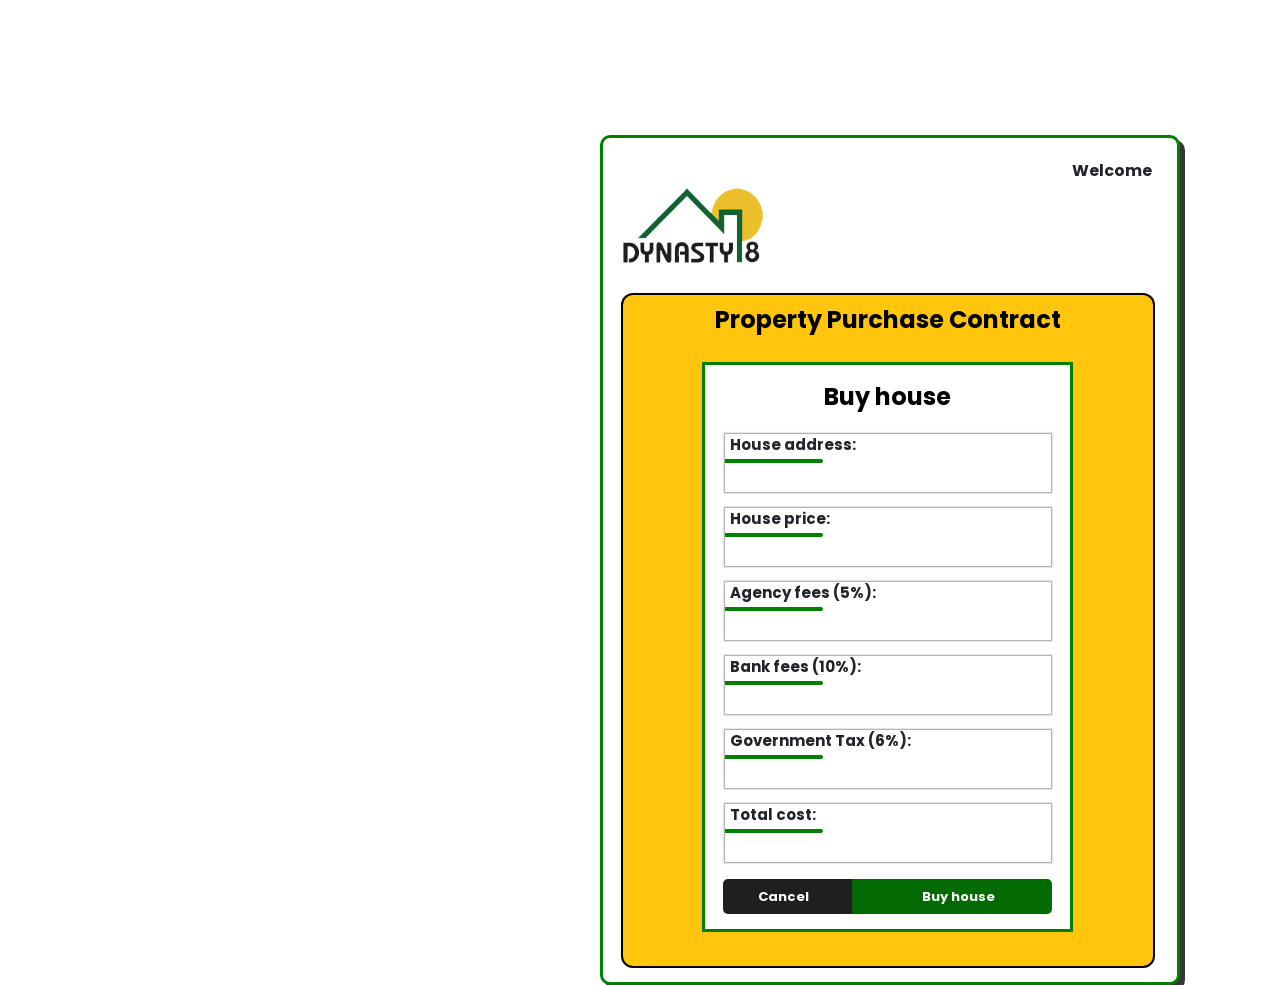
==== QBCore_2F0666.base/resources/[qb]/qb-houses/html/index.html @ 3351a12a "Initial QBCore FiveM server setup with txAdmin gitignore strategy. Track resources and config templa" ====
<!DOCTYPE html>
<html lang="en">
<head>
    <meta charset="UTF-8">
    <meta name="viewport" content="width=device-width, initial-scale=1.0">
    <meta http-equiv="X-UA-Compatible" content="ie=edge">
    <title>QBCore House</title>
    <link rel="stylesheet" href="https://stackpath.bootstrapcdn.com/bootstrap/4.1.3/css/bootstrap.min.css" integrity="sha384-MCw98/SFnGE8fJT3GXwEOngsV7Zt27NXFoaoApmYm81iuXoPkFOJwJ8ERdknLPMO" crossorigin="anonymous">
    <link rel="stylesheet" type="text/css" href="style.css">
    <link rel="stylesheet" type="text/css" href="reset.css">
    <script src="https://code.jquery.com/jquery-3.6.0.min.js" integrity="sha256-/xUj+3OJU5yExlq6GSYGSHk7tPXikynS7ogEvDej/m4=" crossorigin="anonymous"></script>
</head>
    <body style="background:rgba(255, 255, 255, 0)">
        <div class="container" id="noselect">
            <div class="contract-main">
                <img src="./img/dynasty8-logo.png" class="dynasty8-logo">
                <span id="welcome-text">Welcome <span id="welcome-name"></span></span>
                <div class="contract-sub">
                    <div class="contract-header"><span id="contract-header-text">Property Purchase Contract</span></div>
                    <div class="contract-information">
                        <div class="contract-information-header">
                            <span id="contract-information-text">Buy house</span>
                        </div>
                        <div class="property-info">
                            <span class="property-info-text">House address:</span>
                            <div id="propert-info-hr"></div>
                            <span class="property-info-info" id="property-adress"></span>
                        </div>
                        <div class="property-info">
                            <span class="property-info-text">House price:</span>
                            <div id="propert-info-hr"></div>
                            <span class="property-info-info" id="property-price"></span>
                        </div>
                        <div class="property-info">
                            <span class="property-info-text">Agency fees (5%):</span>
                            <div id="propert-info-hr"></div>
                            <span class="property-info-info" id="property-brokerfee"></span>
                        </div>
                        <div class="property-info">
                            <span class="property-info-text">Bank fees (10%):</span>
                            <div id="propert-info-hr"></div>
                            <span class="property-info-info" id="property-bankfee"></span>
                        </div>
                        <div class="property-info">
                            <span class="property-info-text">Government Tax (6%):</span>
                            <div id="propert-info-hr"></div>
                            <span class="property-info-info" id="property-taxes"></span>
                        </div>
                        <div class="property-info">
                            <span class="property-info-text">Total cost:</span>
                            <div id="propert-info-hr"></div>
                            <span class="property-info-info" id="property-totalprice"></span>
                        </div>
                        <div class="property-cancel">
                            <span id="property-cancel-text">Cancel</span>
                        </div>
                        <div class="property-accept">
                            <span id="property-accept-text">Buy house</span>
                        </div>
                    </div>
                </div>
            </div>
            <div class="contract-sell">

            </div>
        </div>
        <div id="house-cam">
            <span id="cam-label">Test</span>
            <span id="cam-type">#Frontdoor</span>
            <span id="cam-connection">CONNECTED</span>
        </div>
        <div id="decorate">
            <div class="decorate-header">
                <div class="decorate-header-buttons">
                    <div class="header-btn" id="objects-list"><p>Objects</p></div>
                    <div class="header-btn" id="close"><p>Close</p></div>
                    <div class="header-btn" id="my-objects"><p>My Objects</p></div>
                </div>
            </div>
            <div class="object-load-status">
                <div class="lds-ring"><div></div><div></div><div></div><div></div></div>
            </div>
            <div class="decorate-confirm">
                <p>You sure u want to buy the object</p>
                <div class="decorate-confirm-buttons">
                    <button class="btn btn-group btn-spawnobj" id="buy-object">Yes</button>
                    <button class="btn btn-group btn-spawnobj" id="cancel-object">No</button>
                </div>
            </div>
            <div class="decorate-keys">
                <ul id="decorate-keys" style="list-style-type:disc;">
                    <li>Arrow Keys to Move Object.</li>
                    <li>HOLD Left Shift to Rotate to rotate</li>
                    <li>LEFTALT To place object where you'r looking at.</li>
                    <li>ENTER to buy and place the object.</li>
                    <li>F5 switch between menu and placement mode</li>
                    <li>ESC to disable Decoration mode.</li>
                </ul>
            </div>
            <div class="decorate-footer">
                <div class="decorate-footer-buttons">

                </div>
            </div>
            <div class="decorate-items">
            </div>
        </div>
        <script src="nui://game/ui/jquery.js" type="text/javascript"></script>
        <script src="https://cdnjs.cloudflare.com/ajax/libs/popper.js/1.14.3/umd/popper.min.js" integrity="sha384-ZMP7rVo3mIykV+2+9J3UJ46jBk0WLaUAdn689aCwoqbBJiSnjAK/l8WvCWPIPm49"crossorigin="anonymous"></script>
        <script src="https://stackpath.bootstrapcdn.com/bootstrap/4.1.3/js/bootstrap.min.js" integrity="sha384-ChfqqxuZUCnJSK3+MXmPNIyE6ZbWh2IMqE241rYiqJxyMiZ6OW/JmZQ5stwEULTy" crossorigin="anonymous"></script>
        <script type="text/javascript" src="script.js"></script>
    </body>
</html>
---- QBCore_2F0666.base/resources/[qb]/qb-houses/html/style.css ----
@import url('https://fonts.googleapis.com/css2?family=Poppins:wght@100&display=swap');

.container {
    height: 100vh;
}

.contract-main {
    position: absolute; 
    background-color: rgb(255, 255, 255);
    border-radius: 10px;
    border: 3px solid green;
    width: 580px;
    height: 850px;
    right: 100px; 
    margin-left: auto; 
    margin-right: auto; 
    top: 15%;
	padding: 10px;
	box-shadow: 5px 5px #363636;	
}

.contract-sub {
    position: absolute;
    width: 93%;
    height: 80%;
    bottom: 14px;
    left: 18px;
    background-color: rgb(255, 198, 13);
    border-radius: 12px;
    border: 2px solid black;
}

.contract-header {
    text-align: center;
}

.contract-information {
    position: absolute;
    width: 70%;
    height: 85%;
    left: 0; 
    right: 0; 
    margin-left: auto; 
    margin-right: auto; 
    top: 10%;
    font-weight: bolder;
    background-color: rgb(255, 255, 255);
    border: 3px solid green;
}

.contract-information-header {
    text-align: center;
}

.property-info {
    position: relative;
    border: 1px solid rgba(0, 0, 0, 0.3);
    box-shadow: 0px 0px 2px 0px rgba(0, 0, 0, 0.3);
    width: 90%;
    height: 60px;
    left: 0; 
    right: 0; 
    margin-left: auto; 
    margin-right: auto;
    top: 30px;
    margin-top: 14px;
}

.property-cancel {
    position: absolute;
    background-color: rgb(31, 31, 31);
    border-radius: 5px 0px 0px 5px;
    width: 40%;
    height: 35px;
    left: 18px;
    bottom: 15px;
    margin-top: 20px;
    transition: 0.3s;
}

.property-accept {
    position: absolute;
    background-color: rgb(3, 105, 3);
    border-radius: 0px 5px 5px 0px;
    width: 55%;
    height: 35px;
    right: 18px;
    bottom: 15px;
    margin-top: 20px;
    transition: 0.3s;
}

.property-accept:hover {
    background-color: rgb(1, 122, 1);
    transition: 0.3s;
}

.property-cancel:hover {
    background-color: rgb(54, 54, 54);
    transition: 0.3s;
}

.dynasty8-logo {
    position: absolute;
    width: 140px;
    height: 75px;
    top: 50px;
    left: 20px;
}

.house-picture {
    position: absolute;
    width: 200px;
    height: 110px;
    right: 170px;
    top: 25px;
    border-radius: 8px;
    box-shadow: 0px 0px 2px 0px rgba(0, 0, 0, 0.3);
    border: 1px solid rgba(0, 0, 0, 0.5);
}

#property-cancel-text {
    position: relative;
    top: 9px;
    left: 35px;
    font-family: 'Poppins', sans-serif;
    color: rgb(255, 255, 255);
    font-size: 13px;   
}

#property-accept-text {
    position: relative;
    top: 9px;
    left: 70px;
    font-family: 'Poppins', sans-serif;
    color: rgb(255, 255, 255);
    font-size: 13px;   
}

#welcome-text {
    float: right;
    font-family: 'Poppins', sans-serif;
	font-weight: bold;
    margin-top: 15px;
    margin-right: 15px;
}

#welcome-name {
    color: rgb(2, 88, 2);
	font-weight: bold;
}

#contract-header-text {
    position: relative;
    top: 13px;
    font-family: 'Poppins', sans-serif;
    color: black;
	font-weight: bold;
    font-size: 24px;
}

#contract-information-text {
    position: relative;
    top: 20px;
    font-family: 'Poppins', sans-serif;
    color: rgb(0, 0, 0);
    font-size: 24px;
}

.property-info-text {
    position: relative;
    font-family: 'Poppins', sans-serif;
    font-size: 15px;
    margin-left: 5px;
    top: 3px;
}

#propert-info-hr {
    position: relative;
    width: 30%;
    background-color: green;
    height: 4px;
    top: 9px;
    border-radius: 0px 5px 5px 0px;
}

.property-info-info {
    position: relative;
    font-family: 'Poppins', sans-serif;
    font-size: 13px;
    margin-left: 5px;
    top: 12px;
}

#property-totalprice {
    color: green;
    font-weight: bold;
}
/*Decorations*/
#decorate { 
    font-family: 'Poppins', sans-serif;
    display: none;
    width: 100vw;
    height: 100vh;
}

.decorate-header {
    position: absolute;
    width: 100%;
    height: 5vh;
    background-color: rgba(0, 0, 0, 0.75);
}

.decorate-footer {
    position: absolute;
    width: 100%;
    height: 5vh;
    background-color: rgba(0, 0, 0, 0.75);
    bottom: 0;
}

.decorate-header-buttons {
    display: flex;
    justify-content: center;
    width: 100%;
    height: 5vh;
}

.decorate-footer-buttons {
    display: flex;
    justify-content: center;
    width: 100%;
    height: 5vh;
}

.header-btn {
    position: relative;
    height: 100%;
    width: auto;
    padding-left: 1.5vh;
    padding-right: 1.5vh;
    max-width: 20vh;
    margin-left: 5px;
    text-align: center;
    border-bottom: 2px solid rgba(255, 255, 255, 0);
    transition: all 0.2s ease-in-out;
}

.header-btn:hover {
    background-color: #d83737ea;
}

.header-btn > p {
    color: white;
    line-height: 4.5vh;
    font-family: 'Poppins', sans-serif;
    text-transform: uppercase;
    font-size: 12px;
    letter-spacing: 0.1vh;
}

.header-btn-selected {
    background-color: #d83737ea;
    border-bottom: 2px solid #fff;
}

.footer-btn {
    position: relative;
    height: 100%;
    width: auto;
    padding-left: 1.5vh;
    padding-right: 1.5vh;
    max-width: 12vh;
    margin-left: 5px;
    text-align: center;
    border-bottom: 2px solid rgba(255, 255, 255, 0);
    transition: all 0.2s ease-in-out;
}

.footer-btn:hover {
    background-color: #d83737ea;
}

.footer-btn > p {
    color: white;
    line-height: 4.5vh;
    font-family: 'Poppins', sans-serif;
    text-transform: uppercase;
    font-size: 12px;
    letter-spacing: 0.1vh;
}

.footer-btn-selected {
    background-color: #d83737ea;
    border-bottom: 2px solid #fff;
}

.decorate-keys {
    position: absolute;
    width: auto;
    height: auto;
    background-color: rgba(0, 0, 0, 0.75);
    right: 0;
    bottom: 5%;
    border-radius: 10px 0px 0px 0px;
    padding: 1vh 1vh 0vh 0vh;
}

#decorate-keys {
    position: relative;
    padding: 1vh 0vh 5vh 4vh;
}

#decorate-keys > li {
    color: white;
    font-family: 'Poppins', sans-serif;
    font-size: 11px;
    margin-top: 18px;
    font-weight: bold;
    letter-spacing: 0.2vh;
}

.decorate-items {
    position: absolute;
    width: 18%;
    height: 35%;
    max-height: 35%;
    overflow: scroll;
    /* background-color: rgba(0, 0, 0, 0.109); */
    top: 0; left: 10vh; bottom: 0; right: 0;
    margin: auto 0;
}

.decorate-items::-webkit-scrollbar {
    display: none;
}

.decorate-item {
    position: relative;
    width: 100%;
    height: 20%;
    background-color: rgba(22, 22, 22, 0.705);
    box-shadow: inset 0px 0px 30px 0px rgba(27, 27, 27, 0.054);
    margin-top: 1vh;
    transition: all 0.2s ease-in-out;
    border-bottom: 4px solid #9e181800;
}

.selected-object {
    border-bottom: 4px solid #b12424;
}

.decorate-item:hover {
    background-color: rgba(231, 231, 231, 0.465);
}

#decorate-item-name {
    position: absolute;
    color: rgb(243, 243, 243);
    font-family: 'Poppins', sans-serif;
    padding-top: 10px;
    padding-left: 10px;
    letter-spacing: 0.1vh;
    font-size: 14px;
}

#decorate-item-category {
    position: absolute;
    color: rgb(251, 251, 251);
    font-family: 'Poppins', sans-serif;
    padding-top: 35px;
    padding-left: 10px;
    letter-spacing: 0.1vh;
    font-size: 14px;
}


.object-selectors {
    position:absolute;
    top: 4.5vh;
    left: 4.5vw;
    width: 50%;
}

.object-category {
    position: relative;
    float: left;
    min-width: 10vw;
    margin-left: 2px;
    margin-top: 2px;
    background-color: rgba(0, 0, 0, 0.2);
    border: 1px solid rgba(255, 255, 255, 0.1);
    transition: background-color 0.3s;
}

.object-select-label {
    font-family: 'Poppins', sans-serif;
	font-weight: bold;
	color: #FFFFFF;
}

.select-object {
    font-family: 'Poppins', sans-serif;
	border-radius: 0px!important;
}

.select-object:focus {
    font-family: 'Poppins', sans-serif;
	border: none!important;
}

.btn-spawnobj {
    font-family: 'Poppins', sans-serif;
	border-radius: 0px!important;
	color: #FFFFFF;
	background: #9e1818;
}

.btn-spawnobj:hover {
	background: #d93636;
}

.decorate-confirm {
    display: none;
    position: relative;
    top: 40vh;
    color: #FFFFFF;
    width: 20vw;
    margin: auto;
    background-color: rgba(0, 0, 0, 0.75);
    border-bottom: 4px solid #9e181800;
    padding: 10px 20px;
    text-align: center;
    border-radius: 2px;
}

.decorate-confirm-buttons {
    width: 100%;
    margin: auto;
    text-transform: uppercase!important;
    margin-top: 2vh;
}

.object-load-status {
    display: none;
    left:48vw;
    top:48vh;
    position: absolute;
}

/* OBJECT LOADER  */
.lds-ring {
    display: inline-block;
    position: relative;
    width: 8.0vh;
    height: 8.0vh;
  }
  .lds-ring div {
    box-sizing: border-box;
    display: block;
    position: absolute;
    width: 6.4vh;
    height: 6.4vh;
    margin: 0.8vh;
    border: 0.8vh solid #d83737ea;
    border-radius: 50%;
    animation: lds-ring 1.2s cubic-bezier(0.5, 0, 0.5, 1) infinite;
    border-color: #d83737ea transparent transparent transparent;
  }
  .lds-ring div:nth-child(1) {
    animation-delay: -0.45s;
  }
  .lds-ring div:nth-child(2) {
    animation-delay: -0.3s;
  }
  .lds-ring div:nth-child(3) {
    animation-delay: -0.15s;
  }
  @keyframes lds-ring {
    0% {
      transform: rotate(0deg);
    }
    100% {
      transform: rotate(360deg);
    }
  }

#house-cam {
    display: none;
    height: 100vh;
    /* background-color: black; */
}

#cam-label {
    position: absolute;
    font-family: 'Poppins', sans-serif;
    font-size: 2.5vh;
    padding: 8vh;
    text-transform: uppercase;
    color: white;
    font-weight: bold;
}

#cam-type {
    position: absolute;
    font-family: 'Poppins', sans-serif;
    font-size: 2.5vh;
    padding: 8vh;
    top: 4vh;
    text-transform: uppercase;
    color: white;
    font-weight: bold;
}

#cam-connection {
    position: absolute;
    bottom: 0;
    left: 0;
    font-family: 'Poppins', sans-serif;
    font-size: 2vh;
    padding: 8vh;
    text-transform: uppercase;
    color: rgb(37, 146, 23);
    font-weight: bold;
}
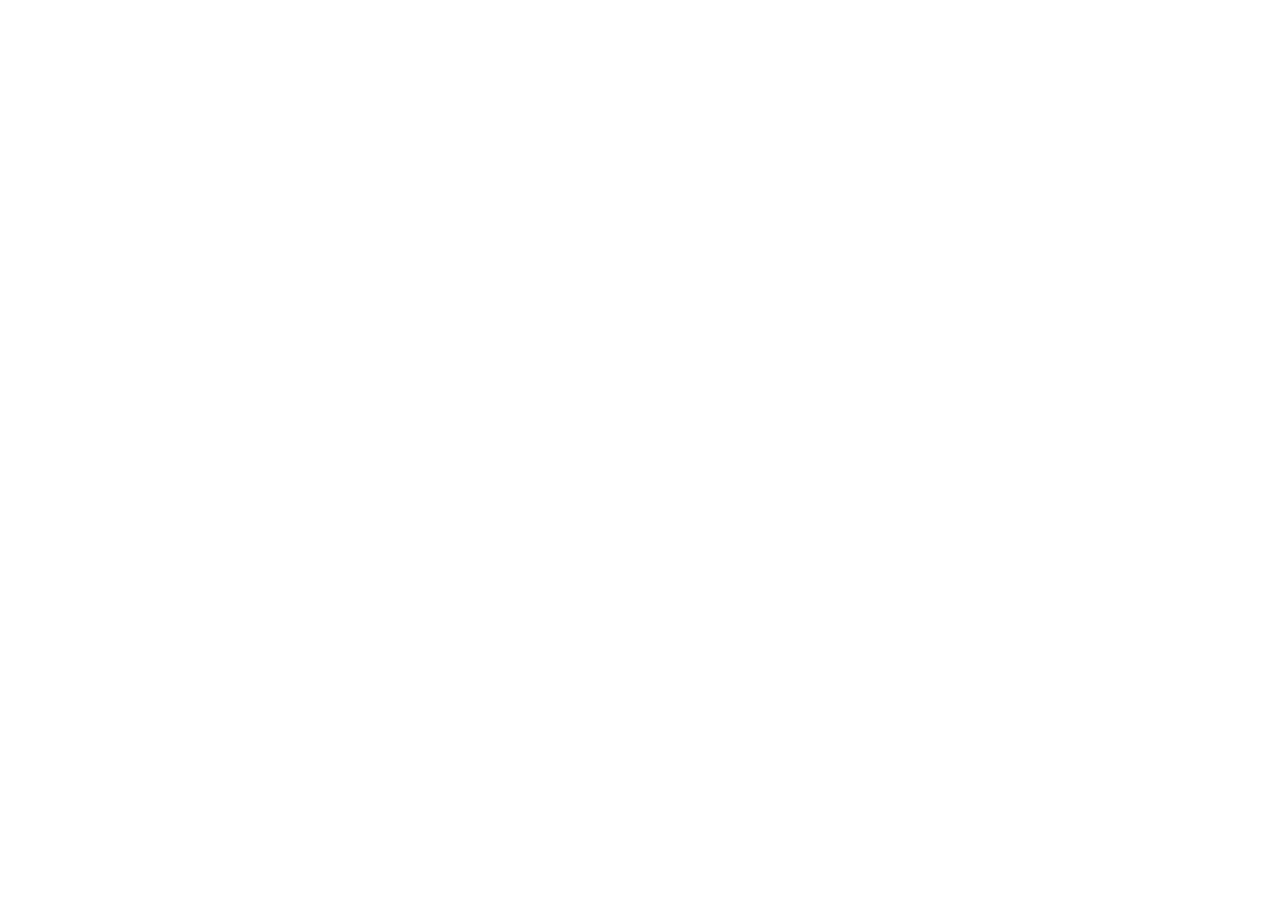
==== commit c3d45d04: "Add Turkish localization files for various resources including ambulance job, banking, bank robbery," ====
--- a/QBCore_2F0666.base/resources/[qb]/qb-houses/html/index.html
+++ b/QBCore_2F0666.base/resources/[qb]/qb-houses/html/index.html
@@ -14,48 +14,48 @@
         <div class="container" id="noselect">
             <div class="contract-main">
                 <img src="./img/dynasty8-logo.png" class="dynasty8-logo">
-                <span id="welcome-text">Welcome <span id="welcome-name"></span></span>
+                <span id="welcome-text">Hoş geldiniz <span id="welcome-name"></span></span>
                 <div class="contract-sub">
-                    <div class="contract-header"><span id="contract-header-text">Property Purchase Contract</span></div>
+                    <div class="contract-header"><span id="contract-header-text">Emlak Satın Alma Sözleşmesi</span></div>
                     <div class="contract-information">
                         <div class="contract-information-header">
-                            <span id="contract-information-text">Buy house</span>
+                            <span id="contract-information-text">Ev satın al</span>
                         </div>
                         <div class="property-info">
-                            <span class="property-info-text">House address:</span>
+                            <span class="property-info-text">Ev adresi:</span>
                             <div id="propert-info-hr"></div>
                             <span class="property-info-info" id="property-adress"></span>
                         </div>
                         <div class="property-info">
-                            <span class="property-info-text">House price:</span>
+                            <span class="property-info-text">Ev fiyatı:</span>
                             <div id="propert-info-hr"></div>
                             <span class="property-info-info" id="property-price"></span>
                         </div>
                         <div class="property-info">
-                            <span class="property-info-text">Agency fees (5%):</span>
+                            <span class="property-info-text">Emlakçı ücreti (%5):</span>
                             <div id="propert-info-hr"></div>
                             <span class="property-info-info" id="property-brokerfee"></span>
                         </div>
                         <div class="property-info">
-                            <span class="property-info-text">Bank fees (10%):</span>
+                            <span class="property-info-text">Banka ücreti (%10):</span>
                             <div id="propert-info-hr"></div>
                             <span class="property-info-info" id="property-bankfee"></span>
                         </div>
                         <div class="property-info">
-                            <span class="property-info-text">Government Tax (6%):</span>
+                            <span class="property-info-text">Devlet vergisi (%6):</span>
                             <div id="propert-info-hr"></div>
                             <span class="property-info-info" id="property-taxes"></span>
                         </div>
                         <div class="property-info">
-                            <span class="property-info-text">Total cost:</span>
+                            <span class="property-info-text">Toplam tutar:</span>
                             <div id="propert-info-hr"></div>
                             <span class="property-info-info" id="property-totalprice"></span>
                         </div>
                         <div class="property-cancel">
-                            <span id="property-cancel-text">Cancel</span>
+                            <span id="property-cancel-text">İptal</span>
                         </div>
                         <div class="property-accept">
-                            <span id="property-accept-text">Buy house</span>
+                            <span id="property-accept-text">Satın al</span>
                         </div>
                     </div>
                 </div>
@@ -67,34 +67,34 @@
         <div id="house-cam">
             <span id="cam-label">Test</span>
             <span id="cam-type">#Frontdoor</span>
-            <span id="cam-connection">CONNECTED</span>
+            <span id="cam-connection">BAĞLI</span>
         </div>
         <div id="decorate">
             <div class="decorate-header">
                 <div class="decorate-header-buttons">
-                    <div class="header-btn" id="objects-list"><p>Objects</p></div>
-                    <div class="header-btn" id="close"><p>Close</p></div>
-                    <div class="header-btn" id="my-objects"><p>My Objects</p></div>
+                    <div class="header-btn" id="objects-list"><p>Eşyalar</p></div>
+                    <div class="header-btn" id="close"><p>Kapat</p></div>
+                    <div class="header-btn" id="my-objects"><p>Eşyalarım</p></div>
                 </div>
             </div>
             <div class="object-load-status">
                 <div class="lds-ring"><div></div><div></div><div></div><div></div></div>
             </div>
             <div class="decorate-confirm">
-                <p>You sure u want to buy the object</p>
+                <p>Bu eşyayı satın almak istediğinize emin misiniz?</p>
                 <div class="decorate-confirm-buttons">
-                    <button class="btn btn-group btn-spawnobj" id="buy-object">Yes</button>
-                    <button class="btn btn-group btn-spawnobj" id="cancel-object">No</button>
+                    <button class="btn btn-group btn-spawnobj" id="buy-object">Evet</button>
+                    <button class="btn btn-group btn-spawnobj" id="cancel-object">Hayır</button>
                 </div>
             </div>
             <div class="decorate-keys">
                 <ul id="decorate-keys" style="list-style-type:disc;">
-                    <li>Arrow Keys to Move Object.</li>
-                    <li>HOLD Left Shift to Rotate to rotate</li>
-                    <li>LEFTALT To place object where you'r looking at.</li>
-                    <li>ENTER to buy and place the object.</li>
-                    <li>F5 switch between menu and placement mode</li>
-                    <li>ESC to disable Decoration mode.</li>
+                    <li>Ok tuşları ile eşyayı hareket ettirin.</li>
+                    <li>Döndürmek için Sol Shift basılı tutun</li>
+                    <li>Baktığınız yere yerleştirmek için Sol Alt kullanın.</li>
+                    <li>Satın almak ve yerleştirmek için Enter.</li>
+                    <li>Menü ve yerleştirme modu arasında F5 ile geçiş yapın</li>
+                    <li>Dekorasyon modundan çıkmak için ESC.</li>
                 </ul>
             </div>
             <div class="decorate-footer">
